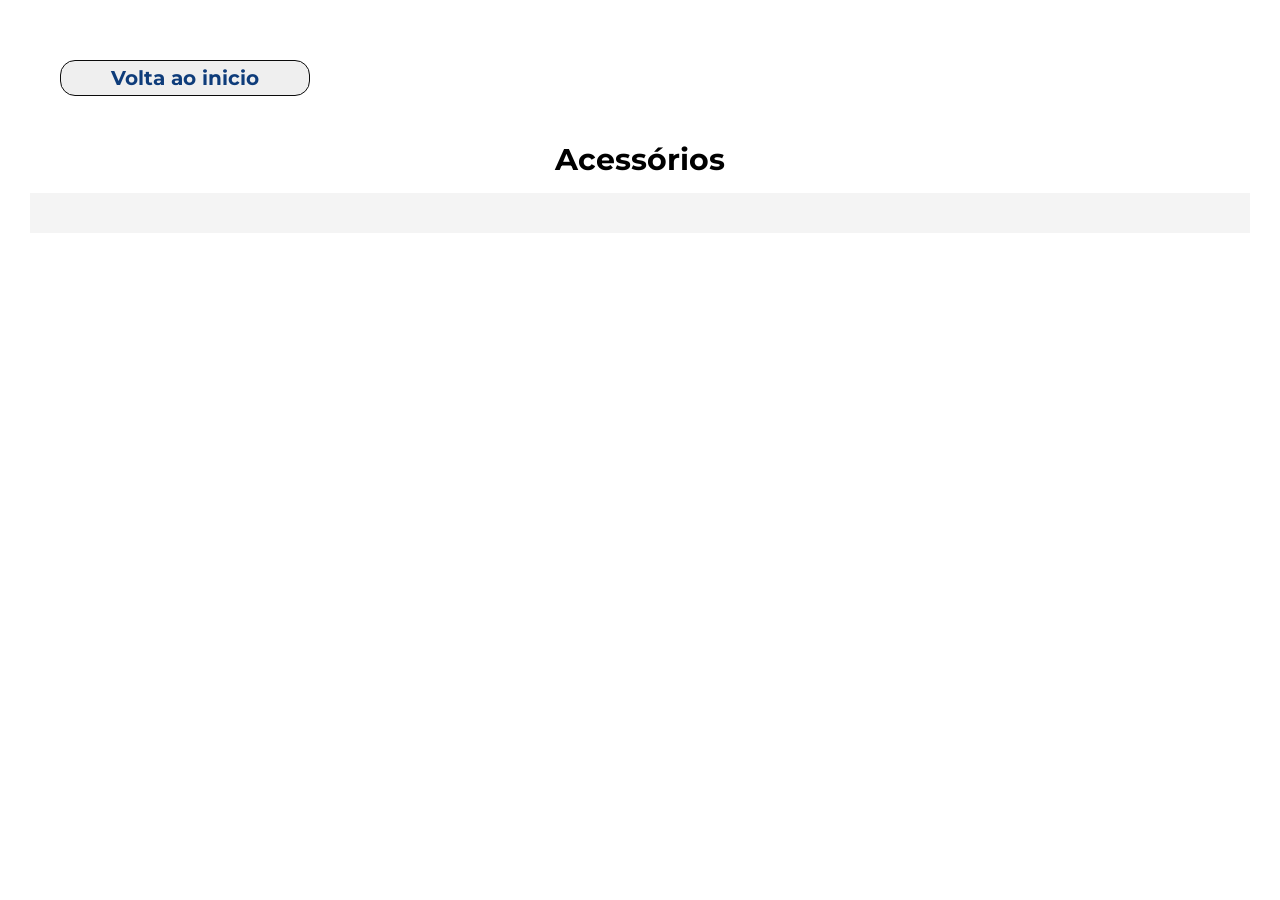
==== acessorios.html @ be78aa1b "add pag" ====
<!DOCTYPE html>
<html lang="pt-br">
<head>
    <meta charset="UTF-8">
    <meta name="viewport" content="width=device-width, initial-scale=1.0">
    <link
    href="https://fonts.googleapis.com/css2?family=Google+Sans+Flex:opsz,wght@6..144,1..1000&family=Montserrat:ital,wght@0,100..900;1,100..900&family=Poppins:ital,wght@0,100;0,200;0,300;0,400;0,500;0,600;0,700;0,800;0,900;1,100;1,200;1,300;1,400;1,500;1,600;1,700;1,800;1,900&display=swap"
    rel="stylesheet">
    <link rel="stylesheet" href="./css/smartphones.css">
    <link rel="stylesheet" href="./css/Responsive.css">
    <title>Acessórios</title>
</head>
<body>

    <main>


<Button class="Volta-Inicio" ><a id="voltaInicio" href="./index.html#categorias">Volta ao inicio</a></Button>

<div id="ofertas" class="produtos-em-destaque">

    <h2 class="h2-produtos">Acessórios</h2>


    <ul class="lista-ofertas">


    </ul>

  

</div>
---- css/smartphones.css ----
*{
    margin: 0;
    padding: 0;
    box-sizing: border-box;
    font-family: "Montserrat", sans-serif;
}

main{
   padding: 30px;
}

h2{
    font-size: 30px;
    text-align: center;
    padding: 15px;
}

.Volta-Inicio{
    
   width: 250px;
   margin: 30px;
   font-size: 20px;
   border: 1.5px solid #0b0b0b;
   font-weight: bold;
   color: #0e3c7a;
   border-radius: 15px;
   padding: 5px;
}
#voltaInicio{
    text-decoration: none;
    color: #0e3c7a;
}
#voltaInicio:hover{
    color: #0d7f24;
  

}

.h2-produtos{
    text-align: center;
}


ul{
  
    width: 100%;
    padding: 20px;
    list-style: none;
    background: #f4f4f4;
    display: grid;
    grid-template-columns: repeat(4, 1fr);
    gap: 5px;

}
li{
    width: 180px;
    background: rgb(255, 255, 255);
    border-radius: 15px;
   
}

.imagens-li{
    width: 100%;
    height: 200px;
    padding: 5px;
    border-radius: 15px;
}

.classificacao{
    padding: 5px;
    font-size: 12px;
    font-weight: 500;
    color: #2e2c2c;

}

.nome-produto{
    padding: 5px;
    font-size: 14px;
    font-weight: 700;
}

.valor-produto{

    padding:5px;
    font-size: 20px;
    font-weight: 700;
    color: #12509f;

}

.bnt-li{
    border-radius: 15px;
    margin: 10px 5px ;
    border: none;
    font-size: 12px;
    width: 95%;
    padding: 10px;
    font-weight: 400;
    background: #12509f;
    color: #ffffff;
    cursor: pointer;
 
}

.bnt-li:hover{
    background: #0e3c7a;
    color: #ffffff;
}
---- css/Responsive.css ----
@media (max-width: 1920px) {

.categorias{

     display: grid;
     grid-template-columns: repeat(6, 0.5fr);
     padding: 10px;
    
         
    }

    .categoria1{
        font-size: 20px;
       
    
    }
    .nome-categoria1{
        font-size: 15px;
    
    }
    
.invitation{
     
    height: auto;
}

.logo-invitation{
   
    width: 350px;
}

.h2-invitation{
    margin:40px 0 10px 0;
}

.✓{
    color: #1ece1e;
}

.p-invitation{
    
width: 70%;}


}

@media (max-width: 1024px) {

    header{
    
        width:100%;
        height:70px;
        margin-bottom: 10px;
        background: #ffffff;  
    }

    .tittle{
        margin: 5px 0 5px 100px;
    }
    
 
    .subtitle{
        display:inline-block;
        font-size: 15px;
        color: gray;
        margin: 0 80px 0 0;
     
    }
    
    h1{
        font-size: 30px;
        color:#1569d6;
        width: 80px;
    
    }
    
    
    
    .nav-link{
       
     
        font-size: 12px;
        margin: 0 10px;
        font-weight: bold;
     }
    
    .barraPesquisa{
       display: inline-block;
       width: 100px;
       height: 25px;
       font-size: 8px;
       border-radius: 7px;
       margin: 0;
    }
    
    .icone-carrinho{
       
        width: 25px;
        height: 25px;
        border-radius: 8px;
        border:1.5px solid gray;
        margin: 0;
      
    }

    section{
  
        display:flex;
        width: 100%;
        height: 350px;
        background: #1569d6;
     
       
    }
    
    .section-left{
        
        width:50%;
    }
    
    .h2-section{
       
        margin-left: 100px;
        font-size: 30px;
        margin-top: 100px;
    }
    
    .paragrafo-section{
        
        
        margin-left: 100px;
        color: white;
        font-size: 15px;
        margin-top: 10px;
        width: 300px;
    }
    
    .btn-primary{
        margin-left: 100px;
        margin-top: 20px;
        padding: 10px 20px;
        font-size: 12px;

    }
   
    .btn-secondary{
        margin-left: 10px;
        margin-top: 20px;
        padding: 10px 20px;
        font-size: 12px;
       
        
    }
       
          .logo-image{
    
        width: 300px;
        height: 250px;
        margin-left: 15px;
    }
    
    .subheader{
    
       
         width: 100%;
         height: 250px;
    
    }
    
    
    .h2-subheader{
        font-size: 30px;
        text-align: center;
        margin: 20px auto 40px auto;
    }
    
    .category1{
    
        width: 100px;
        height: 120px;
        margin-left: 75px;
        margin-right: 10px;
       
    }
    
    .category2{
    
        width: 100px;
        height: 120px;
        margin-right: 10px;
       
    }
    
    .category3{
    
        width: 100px;
        height: 120px;
        margin-right: 10px;
       
    }
    
    .category4{
    
        width: 100px;
        height: 120px;
        margin-right: 10px;
    }
    
    .category5{
    
        width: 100px;
        height: 120px;
        margin-right: 10px;
       
    }
    
    .category6{
    
        width: 100px;
        height: 120px;
        margin-right: 10px;
       
    }
    
    .featured-products{
       
        width: 100%;
        height: 420px;
      

    }
    
    .h2-featured-products{
    
        font-size: 20px;
        text-align: start;
        
    
    }

    .link-featured-products{
        margin-left: 80%;
        padding: 3px;
    }
    
    .oferta-image{
    
        width: 100%;
        height: 50%;
        border-radius: 10px;
        margin-bottom: 15px;
    
    }
    
    .oferta1{
    
        width:150px;
        height: 320px;
        margin-left: 60px;
        margin-right: 10px;
      
    
    
    }
    
    .oferta2{
    
        width:150px;
        height: 320px;
        background:#ffffff;
        margin-right: 10px;
    }
    
    .oferta3{
    
        width:150px;
        height: 320px;
        background:#ffffff;
        margin-right: 10px;
    }
    
    .oferta4{
        width:150px;
        height: 320px;
        background:#ffffff;
        margin-right: 10px;
    
    }
    
    .product-name{
        font-size: 10px;
        font-weight: bold;
        opacity: 0.8;
        margin-left: 5px;
    }

    .product-value{
        color: #1569d6;
        margin-left: 5px;

    }

    .offer-classification{
        margin: 0 ;
        font-size: 10px;
    }

    
    
    .btn-featured-products{
    
        font-size: 10px;
        cursor: pointer;
        width: 90%;
        padding: 5px;
        margin-bottom: 15px;

    }


    .payment-and-delivery{
   
        height: 200px;
        margin-top: 20px;
       
    }
    
    .delivery{
        width:  250px;
        height: 180px; 
        margin-left: 30px;
        margin-right: 10px;
    
    }
    
    .carrinho-delivery,.card-payment,.padlock-shopping{
     
      font-size: 20px;
      margin-bottom: 5px;
    
    }
    
    
    
    .payment{
        width:  250px;
        height: 180px; 
        margin-right: 10px; 
    }
    
    
    
    .p-payment,.p-shopping, .p-delivery{
    
        font-weight: 500;
        color: #686969;
        font-size: 10px;

    
    }
    
    .shopping{
        width:  250px;
        height: 180px; 
        margin-right: 10px; 
    }

    .invitation{
   
  
    width: 100%;
    height: 250px;
    display: flex;
}

.logo-invitation{
   
    margin: 25px 15px 10px 25px;
    border-radius: 15px;
}

.h2-invitation{
    margin:40px 0 10px 0;
}

.✓{
    color: #1ece1e;
}

.p-invitation{
   
    font-size: 12px;
}


.access-to-contacts{
    
    width: 100%;
    height: 180px;
    display: flex;
   
}

.p-telephone{

    background: #ffffff;
    margin: 10px 10px 10px 0px;
    width: 220px;
    font-size: 10px;
    text-align: center;
    margin: 10px;
    font-size: 15px;
    font-weight: 400;
}

.p-email{
    
    margin: 10px 10px 10px 20px;
    width: 220px;
    background: #ffffff;
    font-size: 10px;
    text-align: center;
    margin: 10px;
    font-size: 13.5px;
    font-weight: 400;

}

.p-address{
    margin: 10px 10px 10px 0;
    width: 220px;
    background: #ffffff;
    font-size: 10px;
    text-align: center;
    margin: 10px;
    font-size: 15px;
    font-weight: 400;

}

footer{
  
    display: flex;
    width: 100%;
    height: 200px;
    background: #131d29;
}

.footer1{
   
    margin: 0px 10px 10px 50px;
    width: 150px;
    height: 180px;
    
}

.h4-footer1, .h4-footer2,.h4-footer3,.h4-footer4 {
    text-align: center;
    color: #e1e1e1;
    font-size: 14px;
    margin-top:50px;
}

.p-footer1,.p-footer2,.p-footer3,.p-footer4{
 
    font-weight: 500;
    color: #b1b1b1;
    margin-top: 15px;
    font-size: 12px;
    margin-left: 25px;
    line-height: 1.5;
    cursor: pointer;
}

.a-footer{
    text-decoration: none;
    color: #515151;
}


.footer2{
  
    margin: 0px 10px 10px 10px;
    width: 150px;
     height: 180px;
    
}



.footer3{
   
    margin: 0px 10px 10px 10px;
    width: 150px;
    height: 180px;
}

.footer4{
   
    margin: 0px 10px 10px 10px;
    width: 150px;
    height: 180px;
}


.copyright{
   
    height: 80px;
    background: #131d29;
    
}

.copyright1{
 

    width: 70%;
    height: 50px;
    margin: 0px 10px 0 100px;
    color: #ffffff;
    font-size: 13px;
    text-align: center;
    border-top: #686969 solid 0.5px;

}

.p-copyright{
    margin-top: 25px;

}
   
}

@media (max-width: 853px) {

    .categorias{
    
         display: grid;
         grid-template-columns: repeat(3, 0.5fr);
         padding: 10px;
        
             
        }
    
        .categoria1{
            font-size: 20px;
           
        
        }
        .nome-categoria1{
            font-size: 15px;
        }
        .invitation{
     
            height: auto;
        }
        
        .logo-invitation{
           
            width: 350px;
        }
        
        .h2-invitation{
            margin:40px 0 10px 0;
        }
        
        .✓{
            color: #1ece1e;
        }
        
        .p-invitation{
            
        width: 70%;}
        
        footer{
            display: flex;
        }
        
    }


@media (max-width: 820px) {

.categorias{

     display: grid;
     grid-template-columns: repeat(3, 0.5fr);
     padding: 10px;
    
         
    }

    .categoria1{
        font-size: 20px;
       
    
    }
    .nome-categoria1{
        font-size: 15px;
    
    }
    
.invitation{
     
    height: auto;
}

.logo-invitation{
   
    width: 350px;
}

.h2-invitation{
    margin:40px 0 10px 0;
}

.✓{
    color: #1ece1e;
}

.p-invitation{
    
width: 70%;}

footer{
    display: flex;
}

   
}


@media (max-width: 800px) {

    header{
    
        position: sticky;
        width:100%;
        height:70px;
        margin-bottom: 10px;
        background: #ffffff;
       
        
       
      
    }

    .tittle{
        margin: 5px 0 5px 100px;
    }
    
 
    .subtitle{
        display:inline-block;
        font-size: 15px;
        color: gray;
        margin: 0 80px 0 0;
     
    }
    
    h1{
        font-size: 30px;
        color:#1569d6;
        width: 80px;
    
    }
    
    
    
    .nav-link{
       
     
        font-size: 12px;
        margin: 0 10px;
        font-weight: bold;
     }
    
    .barraPesquisa{
       display: inline-block;
       width: 100px;
       height: 25px;
       font-size: 8px;
       border-radius: 7px;
      
    }
    
    .icone-carrinho{
       
        width: 25px;
        height: 25px;
        border-radius: 8px;
        border:1.5px solid gray;
        margin: 0;
      
    }

    section{
  
        display:flex;
        width: 100%;
        height: 350px;
        background: #1569d6;
     
       
    }
    
    .section-left{
        
        width:50%;
    }
    
    .h2-section{
       
        margin-left: 100px;
        font-size: 30px;
        margin-top: 100px;
    }
    
    .paragrafo-section{
        
        
        margin-left: 100px;
        color: white;
        font-size: 15px;
        margin-top: 10px;
        width: 300px;
    }
    
    .btn-primary{
        margin-left: 100px;
        margin-top: 20px;
        padding: 10px 20px;
        font-size: 12px;

    }
   
    .btn-secondary{
        margin-left: 10px;
        margin-top: 20px;
        padding: 10px 20px;
        font-size: 12px;
       
        
    }
       
          .logo-image{
    
        width: 300px;
        height: 250px;
        margin-left: 15px;
    }
    
    .subheader{
    
       
         width: 100%;
         height: 250px;
    
    }
    
    
    .h2-subheader{
        font-size: 30px;
        text-align: center;
        margin: 20px auto 40px auto;
    }
    
    .category1{
    
        width: 100px;
        height: 120px;
        margin-left: 75px;
        margin-right: 10px;
       
    }
    
    .category2{
    
        width: 100px;
        height: 120px;
        margin-right: 10px;
       
    }
    
    .category3{
    
        width: 100px;
        height: 120px;
        margin-right: 10px;
       
    }
    
    .category4{
    
        width: 100px;
        height: 120px;
        margin-right: 10px;
    }
    
    .category5{
    
        width: 100px;
        height: 120px;
        margin-right: 10px;
       
    }
    
    .category6{
    
        width: 100px;
        height: 120px;
        margin-right: 10px;
       
    }
    
    .featured-products{
       
        width: 100%;
        height: 420px;
      

    }

    
    .h2-featured-products{
    
        font-size: 20px;
        text-align: start;
        
    
    }

    .link-featured-products{
        margin-left: 80%;
        padding: 3px;
    }
    
    .oferta-image{
    
        width: 100%;
        height: 50%;
        border-radius: 10px;
        margin-bottom: 15px;
    
    }
    
    .oferta1{
    
        width:150px;
        height: 320px;
        margin-left: 60px;
        margin-right: 10px;
      
    
    
    }
    
    .oferta2{
    
        width:150px;
        height: 320px;
        background:#ffffff;
        margin-right: 10px;
    }
    
    .oferta3{
    
        width:150px;
        height: 320px;
        background:#ffffff;
        margin-right: 10px;
    }
    
    .oferta4{
        width:150px;
        height: 320px;
        background:#ffffff;
        margin-right: 10px;
    
    }
    
    .product-name{
        font-size: 10px;
        font-weight: bold;
        opacity: 0.8;
        margin-left: 5px;
    }

    .product-value{
        color: #1569d6;
        margin-left: 5px;

    }

    .offer-classification{
        margin: 0 ;
        font-size: 10px;
    }

    
    
    .btn-featured-products{
    
        font-size: 10px;
        cursor: pointer;
        width: 90%;
        padding: 5px;
        margin-bottom: 15px;

    }


    .payment-and-delivery{
   
        height: 200px;
        margin-top: 20px;
       
    }
    
    .delivery{
        width:  250px;
        height: 180px; 
        margin-left: 30px;
        margin-right: 10px;
    
    }
    
    .carrinho-delivery,.card-payment,.padlock-shopping{
     
      font-size: 20px;
      margin-bottom: 5px;
    
    }
    
    
    
    .payment{
        width:  250px;
        height: 180px; 
        margin-right: 10px; 
    }
    
    
    
    .p-payment,.p-shopping, .p-delivery{
    
        font-weight: 500;
        color: #686969;
        font-size: 10px;

    
    }
    
    .shopping{
        width:  250px;
        height: 180px; 
        margin-right: 10px; 
    }

    .invitation{
   
  
    width: 100%;
    height: 250px;
    display: flex;
}

.logo-invitation{
   
    margin: 25px 15px 10px 25px;
    border-radius: 15px;
}

.h2-invitation{
    margin:40px 0 10px 0;
}

.✓{
    color: #1ece1e;
}

.p-invitation{
   
    font-size: 12px;
}


.access-to-contacts{
    
    width: 100%;
    height: 180px;
    display: flex;
   
}

.p-telephone{

    background: #ffffff;
    margin: 10px 10px 10px 0px;
    width: 220px;
    font-size: 10px;
    text-align: center;
    margin: 10px;
    font-size: 15px;
    font-weight: 400;
}

.p-email{
    
    margin: 10px 10px 10px 20px;
    width: 220px;
    background: #ffffff;
    font-size: 10px;
    text-align: center;
    margin: 10px;
    font-size: 13.5px;
    font-weight: 400;

}

.p-address{
    margin: 10px 10px 10px 0;
    width: 220px;
    background: #ffffff;
    font-size: 10px;
    text-align: center;
    margin: 10px;
    font-size: 15px;
    font-weight: 400;

}

footer{
  
    display: flex;
    width: 100%;
    height: 200px;
    background: #131d29;
}

.footer1{
   
    margin: 0px 10px 10px 50px;
    width: 150px;
    height: 180px;
    
}

.h4-footer1, .h4-footer2,.h4-footer3,.h4-footer4 {
    text-align: center;
    color: #e1e1e1;
    font-size: 14px;
    margin-top:50px;
}

.p-footer1,.p-footer2,.p-footer3,.p-footer4{
 
    font-weight: 500;
    color: #b1b1b1;
    margin-top: 15px;
    font-size: 12px;
    margin-left: 25px;
    line-height: 1.5;
    cursor: pointer;
}

.a-footer{
    text-decoration: none;
    color: #515151;
}


.footer2{
  
    margin: 0px 10px 10px 10px;
    width: 150px;
     height: 180px;
    
}



.footer3{
   
    margin: 0px 10px 10px 10px;
    width: 150px;
    height: 180px;
}

.footer4{
   
    margin: 0px 10px 10px 10px;
    width: 150px;
    height: 180px;
}


.copyright{
   
    height: 80px;
    background: #131d29;
    
}

.copyright1{
 

    width: 70%;
    height: 50px;
    margin: 0px 10px 0 100px;
    color: #ffffff;
    font-size: 13px;
    text-align: center;
    border-top: #686969 solid 0.5px;

}

.p-copyright{
    margin-top: 25px;

}
   
}


@media (max-width: 768px) {

    .categorias{
    
        display: grid;
        grid-template-columns: repeat(3, 0.5fr);
        padding: 10px;
       
            
       }
   
       .categoria1{
           font-size: 20px;
          
       
       }
       .nome-categoria1{
           font-size: 15px;
       }
       .invitation{
    
           height: auto;
       }
       
       .logo-invitation{
          
           width: 350px;
       }
       
  
    .invitation{
    height: auto;
}

.logo-invitation{
   
    width: 350px;
    margin: 25px 15px 10px 15px;
    border-radius: 15px;
}

.h2-invitation{
    margin:40px 0 10px 30px;
}

.p-invitation{
    
    width: 70%;
    font-size: 12px;
}


   
}

@media (min-width: 769px) {
    header{
        position: sticky;
        top: 0;
        z-index: 1000;
    }
        
}


@media (max-width: 431px) {

    .categorias{
    
        display: grid;
        grid-template-columns: repeat(2, 0.5fr);
        padding: 10px;
       
            
       }
   
       .categoria1{
           font-size: 20px;
          
       
       }
       .nome-categoria1{
           font-size: 15px;
       }
       .invitation{
    
           height: auto;
       }
       
       .logo-invitation{
          
           width: 350px;
       }

       ul{
  
        width: 100%;
        padding: 20px;
        list-style: none;
        background: #f4f4f4;
        display: grid;
        grid-template-columns: repeat(2, 1fr);
        gap: 5px;
    
    }
       

    
    .nav-link,.barraPesquisa,.icone-carrinho{
       display: none;
      
    }
    
    section{
  
        height: auto;
    }
    
    .h2-section{
       
        margin-left: 10px;
        font-size: 20px;
        margin-top: 50px;
    }
    
    .paragrafo-section{
        
        
        margin-left: 10px;
        font-size: 10px;
        width: 150px;
    }
    
    .btn-primary{
        margin-left: 10px;
        margin-top: 20px;
        padding: 10px 20px;
        font-size: 10px;

    }
   
    .btn-secondary{
        margin-left: 10px;
        margin-top: 20px;
        padding: 10px 20px;
        font-size: 10px;
       
    }
       
     .logo-image{
    
        width: 200px;
        height: 200px;
        margin-left: 5px;
        margin-bottom: 25px;

    }
    
    .subheader{
    
       
         width: 100%;
         height: auto;
    
    }
    
    .category1{
    
       
        height: auto;
        margin-left: 25px;
        margin-right: 10px;
        margin-bottom: 15px;
       
    }
    
    .category2{
    
      
        height: auto;
        margin-right: 10px;
        margin-bottom: 15px;
       
    }
    
    .category3{
    
        height: auto;
        margin-right: 10px;
        margin-bottom: 15px;
       
    }
    
    .category4{
    
        height: auto;
        margin-left: 25px;
        margin-right: 10px;
    }
    
    .category5{
    
        height: auto;
        margin-right: 10px;
        margin-bottom: 15px;
       
    }
    
    .category6{
    
        height: auto;
        margin-right: 10px;
        margin-bottom: 15px;
    }
    
    .featured-products{
       
        width: 100%;
        height: auto;
      

    }
    
    .h2-featured-products{
    
        font-size: 20px;
        text-align: center;
        margin-top: 15px;
        
    
    }

    .link-featured-products{
       display: none;
    }
    
    .oferta3{
    
        width:150px;
        height: 320px;
        background:#ffffff;
        margin-right: 10px;
        margin-left: 60px;
    }
    
  
 
    .invitation{
   
  
    width: 100%;
    height: 250px;
    display: inline-block;
}

.logo-invitation{
   
    width: 100%;
    margin: 25px 5px 10px 5px;
    border-radius: 15px;
}

.h2-invitation{
    margin:40px 0 10px 0;
    text-align: center;
}
.p-invitation{
   
    font-size: 12px;
    width: 70%;
}


.access-to-contacts{
    
    height: auto;
    display: inline-block;
    text-align: center; 
   
}

.p-telephone{

    text-align: center;
    font-size: 15px;
    font-weight: 500;
}

.p-email{
    
   
    text-align: center;
    font-size: 15px;
    font-weight: 500;

}

.p-address{
   
    text-align: center;
    font-size: 15px;
    font-weight: 500;

}

footer{
  
    display: flex;
    width: 100%;
    height: 200px;
    background: #131d29;
}

.footer1{
   
    margin: 0px 10px 10px 5px;
    width: 150px;
    height: 180px;
    
}

.h4-footer1, .h4-footer2,.h4-footer3,.h4-footer4 {
    font-size: 14px;
}

.p-footer1,.p-footer2,.p-footer3,.p-footer4{
 
    margin-top: 5px;
    font-size: 12px;
    margin-left: 5px;
    margin-bottom: 35px;
    line-height: auto;
    cursor: pointer;
}

.a-footer{
    text-decoration: none;
    color: #515151;
}


.footer2{
  
    margin: 0px 10px 10px 10px;
    width: 150px;
     height: 180px;
    
}



.footer3{
   
    margin: 0px 10px 10px 10px;
    width: 150px;
    height: 180px;
}

.footer4{
   
    margin: 0px 10px 10px 10px;
    width: 150px;
    height: 180px;
}


.copyright{
   
    height: 80px;
    background: #131d29;
    
}

.copyright1{
 

    width: 70%;
    height: 50px;
    margin: 0px 10px 0 100px;
    color: #ffffff;
    font-size: 13px;
    text-align: center;
    border-top: #686969 solid 0.5px;

}

.p-copyright{
    margin-top: 25px;


}
   
}


@media (max-width: 415px) {

    header{
    
        width:100%;
        height:70px;
     
    }

    .tittle{
        margin: 5px 0 5px 50px;
    }
    
    .nav-link, .barraPesquisa, .icone-carrinho{
       
     display: none;
     }
    

    section{
  
        height: auto;
    }
    
    .h2-section{
       
        margin-left: 10px;
        font-size: 20px;
        margin-top: 50px;
    }
    
    .paragrafo-section{
        
        margin-left: 10px;
        margin-top: 10px;
        width: 200px;
    }
    
    
    .btn-primary{
        margin-left: 10px;
        margin-top: 20px;
        padding: 5px 10px;
        font-size: 10px;

    }
   
    .btn-secondary{
        margin-left: 10px;
        margin-top: 10px;
        padding: 5px 10px;
        font-size: 10px;
       
    }
       
     .logo-image{
    
        width: 180px;
        height: 200px;
        margin-left: 15px;
    }
    
    .subheader{
    
         width: 100%;
         height: auto;
         display: inline-block;
        
    }
    
    
    .h2-subheader{
        font-size: 30px;
        text-align: center;
    }
    
    .category1{
    
       
        height: auto;
        margin-left: 25px;
        margin-right: 10px;
        margin-bottom: 10px; 
       
    }
    
    .category2{
    
      
        height: auto;
        margin-right: 10px;
        margin-bottom: 10px;
       
    }
    
    .category3{
    
        height: auto;
        margin-right: 10px;
        margin-bottom: 10px;   
       
    }
    
    .category4{
        margin-left: 25px;
        height: auto;
        margin-right: 10px;
    }
    
    .category5{
       
        height: auto;
        margin-right: 10px;
    }
    
    .category6{
    
     
        
        height: auto;
        margin-right: 10px;
       
    }
    
    .featured-products{
       
        width: 100%;
        height: auto;
   
    }
    
    .h2-featured-products{
    
        font-size: 20px;
        text-align: center;
        margin-top: 15px;
     
    }

    .link-featured-products{
       
        display: none ;
    }
    
   
    .oferta1{
    
        margin-left: 50px;
        margin-right: 10px;
      
    
    
    }
    
    .oferta2{
    
        width:150px;
        height: 320px;
        background:#ffffff;
        margin-right: 10px;
    }
    
    .oferta3{
    
        width:150px;
        height: 320px;
        background:#ffffff;
        margin-right: 10px;
        margin-left: 50px;
    }
    
    .oferta4{
        width:150px;
        height: 320px;
        background:#ffffff;
        margin-right: 10px;
      
    
    }
    .payment-and-delivery{
   
        height: 200px;
        margin-top: 20px;
       
    }
    
    .delivery{
        width:  250px;
        height: 180px; 
        margin-left: 30px;
        margin-right: 10px;
    
    }
    
    .carrinho-delivery,.card-payment,.padlock-shopping{
     
      font-size: 20px;
      margin-bottom: 5px;
    
    }
    
    .p-payment,.p-shopping, .p-delivery{
    
        font-weight: 500;
        color: #686969;
        font-size: 10px;

    
    }
 

    .invitation{
   
  
    width: 100%;
    height: auto;
    display: inline-block;
}

.logo-invitation{
   
    margin: 15px auto 10px 5px;
    width: 100%;
}

.h2-invitation{
  text-align: center;
}

.✓{
    color: #1ece1e;
}

.p-invitation{
   
    font-size: 10px;
    width: 80%;
}


.access-to-contacts{
    
    width: 100%;
    height: 180px;
    display: inline-block;
   
}

.p-telephone{

    width: auto;
    text-align: center;
    font-size: 15px;
    font-weight: 500;
}

.p-email{
    
    width: auto;
    text-align: center;
    font-size: 15px;
    font-weight: 500;

}

.p-address{
    width: auto;
    text-align: center;
    font-size: 15px;
    font-weight: 500;
    margin-bottom: 15px;

}

footer{
  
    display: flex;
    width: 100%;
    height: 200px;
    background: #131d29;
}

.footer1{
   
    margin:0;
    width: 150px;
    height: 180px;
    
}

.h4-footer1, .h4-footer2,.h4-footer3,.h4-footer4 {
    font-size: 12px;
    margin-top:30px;
}

.p-footer1,.p-footer2,.p-footer3,.p-footer4{
 
    font-weight: 500;
    margin-top: 15px;
    font-size: 12px;
    margin-left: 5;
    line-height: auto;
    cursor: pointer;
}

.a-footer{
    text-decoration: none;
    color: #515151;
}


.footer2{
  
    margin: 0px;
    width: 150px;
     height: 180px;
    
}

.copyright{
   
    height: 80px;
       
}

.copyright1{
 

    width: 50%;
    height: 50px;

}

.p-copyright{
    margin-top: 40px;

}
   
}

@media (max-width: 413px) {

    body{
        margin: 2px;
    }

    header{
    
        width:100%;
        height:70px;
    }

    .tittle{
        margin: 5px 0 5px 50px;
    }
    
 
    .subtitle{
        display:inline-block;
        font-size: 15px;
        color: gray;
        margin: 0 80px 0 0;
     
    }
    
    h1{
        font-size: 30px;
        color:#1569d6;
        width: 80px;
    
    }
    
    
    
    .nav-link{
       
      display: none;
     }
    
    .barraPesquisa{
      display: none;
    }
    
    .icone-carrinho{
       
    display: none;
      
    }

    section{
  
        display:flex;
        width: 100%;
        height: auto;
        background: #1569d6;
     
       
    }
    
       .h2-section{
       
        margin-left: 10px;
        font-size: 15px;
        margin-top: 50px;
        width: 100px;
    }
    
    .paragrafo-section{
        
        
        margin-left: 10px;
        font-size: 12px;
        margin-top: 10px;
        width: 200px;
    }
    
    .btn-primary{
       
        margin-left: 10px;
        margin-top: 20px;
        padding: 5px 10px;
        font-size: 10px;

    }
   
    .btn-secondary{
        
        margin-left: 10px;
        margin-top: 20px;
        padding: 5px 10px;
        font-size: 10px;
       
        
    }
       
          .logo-image{
    
        width: 190px;
        height: 190px;
        margin-left: 5px;
        margin-top: 20px;
    }
    
    .subheader{
    
       
         width: 100%;
         height: auto;

    }
    
    
    .h2-subheader{
        font-size: 16x;
        margin: 5px auto 
    }
    
    .category1{
    
        width: 100px;
        height: auto;
        margin-left:30px ;
        margin-right: 15px;
       
    }
    
    .category2{
    
        width: 100px;
        height: auto;
        margin-right: 15px;
        margin-bottom: 15px
    }
    
    .category3{
    
      
        width: 100px;
        height: auto;
        margin-right: 15px;
       
    }
    
    .category4{
    
        width: 100px;
        height: auto;
        margin-left:30px ;
        margin-right: 15px;
    }
    
    .category5{
    
        width: 100px;
        height: auto;
        margin-right:15px;
       
    }
    
    .category6{
    
        width: 100px;
        height: auto;
        margin-right:15px;
        margin-bottom: 15px;
       
    }
    
    .featured-products{
       
        width: 100%;
        height: auto;
      

    }
    
    .h2-featured-products{
    
        font-size: 20px;
        text-align: center;
        
    
    }

    .link-featured-products{
       display: none;
    }
    
    .oferta-image{
    
        width: 100%;
        height: 40%;
        border-radius: 10px;
        margin-bottom: 15px;
    
    }
    
    .oferta1{
    
        margin-left: 50px;
    }
    
    .oferta2{
        margin-right: 10px;
    }
    
    .oferta3{
    
        margin-right: 10px;
        margin-left: 50px;
    }
 

    .payment-and-delivery{
   
        height: auto;
        width: 100%;
    }
    
    .invitation{
   
    display: inline-block;
    width: 100%;
    height: auto;
  
  
   
}

.logo-invitation{
   
    margin: 25px 5px 10px 5px;
    width: 100%;
}

.h2-invitation{
    margin:25px 0 ;
    text-align: center;
}

.✓{
    color: #1ece1e;
}

.p-invitation{
   
    font-size: 10px;
    text-align: initial;
    width: 300px;
}


.access-to-contacts{
    
    width: 100%;
    height: auto;
    display: inline-block;
    text-align: center;
    
   
}

.p-telephone{

    width: auto;
    font-size: 15px;
    font-weight: 500;
}

.p-email{
    
    width: auto;
    font-size: 15px;
    font-weight: 500;

}

.p-address{
    width: auto;
    font-size: 15px;
    font-weight: 500;

}

footer{
  
    display: flex;
    width: 100%;
    height: auto;
    background: #131d29;
}

.footer1{
   
    margin: 0px 5px 20px 5px;
    width: 100%px;
    height: 180px;
    
}

.h4-footer1, .h4-footer2,.h4-footer3,.h4-footer4 {
    color: #e1e1e1;
    font-size: 12px;
    text-align: initial;
}

.p-footer1,.p-footer2,.p-footer3,.p-footer4{
 
    font-weight: 400;
    color: #b1b1b1;
    margin-top: 15px;
    margin-left: 5px;
    font-size: 10px;
    line-height: auto;
    cursor: pointer;
}

.a-footer{
    text-decoration: none;
    color: #515151;
}


.footer2{
  
    margin: 0px 5px 10px 10px;
    width: 100%;
  
    
}



.footer3{
   
    margin: 0px 5px 10px 10px;
    width: 100px;
   
}

.footer4{
   
    margin: 0px 5px 10px 10px;
    width: 150px;
    height: 180px;
}


.copyright{
   
    height: 80px;
    background: #131d29;
    
}

.copyright1{
 

 
    height: auto;
    margin: 0px 10px 0 50px;
  
}

   
}


@media (max-width: 391px) {

    header{
    
        width:100%;
        height:70px;
        background: #ffffff;
      
     
    }

    .nav-link,.barraPesquisa,.icone-carrinho{
        display: none;
    }

  
    .h2-section{
        

        margin-left: 10px;
        font-size: 20px;
        margin-top: 50px;
    }
    
    .paragrafo-section{
        
        margin-left: 10px;
        font-size: 10px;
        width: 150px;
    }
    
    .btn-primary{
        margin-left: 10px;
        margin-top: 20px;
        padding: 5px 10px;
        font-size: 10px;

    }
   
    .btn-secondary{
        margin-left: 10px;
        margin-top: 20px;
        margin-bottom: 20px;
        padding: 5px 10px;
        font-size: 10px;
       
        
    }
       
          .logo-image{
    
        width: 170px;
        height: 170px;
        margin-left: 10px;
        margin-top: 15px;
    }
    
    .subheader{
    
       
         width: 100%;
         height: auto;
    
    }
    
    
    .h2-subheader{
        font-size: 20px;
        margin: 10px 0;
    }
    
    .category1{
    
       
        height: auto;
        margin-left: 25px;
        margin-right: 10px;
       
    }
    
    .category2{
    
       
        height: auto;
        margin-right: 10px;
    }
    
    .category3{
    
       
        height: auto;
        margin-right: 10px;
       
    }
    
    .category4{
    
       
        height: auto;
        margin-left: 25px;
        margin-right: 10px;
    }
    
    .category5{
    
       
        height: auto;
      margin-right: 10px;
       
    }
    
    .category6{
    
       
        height: auto;
        margin-right: 10px;
       
    }
    
    .featured-products{
       
        width: 100%;
        height: auto;
      

    }
    
    .h2-featured-products{
    
        font-size: 20px;
        text-align: center;
        
    
    }

    .link-featured-products{
       display: none;
    }
    
    .oferta-image{
    
        width: 100%;
        height: 50%;
        border-radius: 10px;
        margin-bottom: 15px;
    
    }
    
    .oferta1{
    
        width:150px;
        height: 320px;
        margin-left: 40px;
        margin-right: 10px;
      
    
    
    }
    
    .oferta3{
    
        width:150px;
        height: 320px;
        margin-left: 40px;
        margin-right: 10px;
    }
 
    .payment-and-delivery{
   
        height: auto;
       
    }
   
    .invitation{
   
  
    width: 100%;
    height: auto;
    display: inline-block;
}

.logo-invitation{
   
    margin: 25px auto 10px 5px;
}


.access-to-contacts{
    
    width: 100%;
    height: auto;
    display: inline-block;
}

.p-telephone{

    width: 100%;
    font-size: 15px;
    font-weight: 500;
}

.p-email{
    
    width: 100%;
    font-size: 15px;
    font-weight: 500;
}

.p-address{
    width: 100%;
    font-size: 15px;
    font-weight: 500;

}

footer{
  
    display: flex;
    width: 100%;
    height: 200px;
    background: #131d29;
}

.footer1{
   
    margin: 0px 10px 10px 10px;
    width: 150px;
    height: 180px;
    
}

.h4-footer1, .h4-footer2,.h4-footer3,.h4-footer4 {
    color: #e1e1e1;
    font-size: 12px;
    margin-top:30px;
}

.p-footer1,.p-footer2,.p-footer3,.p-footer4{
 
    color: #b1b1b1;
    font-size: 10px;
    margin-left: 5px;
    line-height: auto;
    cursor: pointer;
}



.copyright1{
 

    width: 70%;
    height: 50px;
  
}

   
}


@media (max-width: 376px) {
    body{
        margin:2px;
    }

    header{
    
        width:100%;
        display: inline-block;
       
    }

    .tittle{
        margin: 5px 0 5px 50px;
    }
    
 
    .subtitle{
        display:inline-block;
        font-size: 15px;
        color: gray;
        margin: 0 80px 0 0;
     
    }
    
    h1{
        font-size: 30px;
        color:#1569d6;
        width: 80px;
    
    }
    
    
    
    .nav-link{
       
        display: none;
     }
    
    .barraPesquisa{
       display: none;
     
    }
    
    .icone-carrinho{
       
     display: none;
      
    }

    section{
  
        display:flex;
        width: 100%;
    }
    
    
    .h2-section{
       
        margin-left: 10px;
        font-size: 15px;
        margin-top: 50px;
    }
    
    .paragrafo-section{
        
        
        margin-left: 10px;
        color: white;
        font-size: 10px;
        margin-top: 10px;
        width: 150px;
    }
    
    .btn-primary{
        margin-left: 10px;
        margin-top: 20px;
        padding: 5px 15px;
        font-size: 10px;

    }
   
    .btn-secondary{
        margin-left: 10px;
        margin-top: 10px;
        padding: 5px 10px;
        font-size: 10px;
       
        
    }
       
    .logo-image{
    
        width: 150px;
        height: 170px;
        margin-left: 15px;
    }
    
    .subheader{
    
        display: inline-block;
         width: 100%;
        
        
    
    }
    
    
    .h2-subheader{
        font-size: 20px;
        text-align: center;
       
    }
    
    .category1{
    
        display: inline-block;
        width: 70px;
        height: 70px;
        margin-left: 70px;

    }
 
    .category2{
    
        width: 70px;
        height: 70px;
      
       
    }
    
    .category3{
    
        width: 70px;
        height: 70px;
     
       
    }
    
    .category4{
     
      
        width: 70px;
        height: 70px;
        margin-left: 70px;
        margin-top: 12px;
    }
    
    .category5{
    
        width: 70px;
        height: 70px;
        margin-top: 12px;
       
    }
    
    .category6{
    
        width: 70px;
        height: 70px;
        margin-top: 12px;
    }

    .nome-categorys{
        font-size: 12px;
    }
    

    
    .featured-products{
       
        width: 100%;
   

    }
    
    .h2-featured-products{
    
        font-size: 20px;
        text-align: center;
       
        
    
    }

    .link-featured-products{
       display: none;
    }
    
    .oferta-image{
    
        width: 100%;
        height: 50px;
        border-radius: 10px;
        font-size: 5px;
       background:#ffffff;
        
    
    }

   
    
    .oferta1{
    
        width: 100px;
        height: 60px;
        margin-left: 70px;
        margin-bottom: 50px;
        background:#ffffff;
        
   
    }
    
    .oferta2{

        width: 100px;
        height: 160px;
        background:#ffffff;
         margin-bottom: 15px;
    }
    
    .oferta3{
    
       width: 100px;
        height: 160px;
        margin-left: 70px;
        margin-right: 15px;
        background:#ffffff;
       
    }
    
    .oferta4{
        width: 100px;
        height: 160px;
        background:#ffffff;
    
    }
    
    .product-name{
        font-size: 5px;
        font-weight: bold;
        opacity: 0.8;
        margin-left: 5px;
    }

    .product-value{
        color: #1569d6;
       

    }

    .offer-classification{
      
        font-size: 10px;
        margin: 0;
    }

    
    
    .btn-featured-products{
    
        font-size: 5px;
        cursor: pointer;
        width: 70%;
        margin-bottom: 20px;

    }


    .payment-and-delivery{
   
        height: 170px;
        margin-top: 20px;
       
    }
    
    .delivery{
        width:  100%;
        height: 150px; 
        margin-left: 30px;
        margin-right: 10px;
      
    
    }
    
    .carrinho-delivery,.card-payment,.padlock-shopping{
     
      font-size: 25px;
   
    }
    
    .payment{
        width:  100%px;
        height: 150px; 
        margin-right: 10px; 
        
    }

    .h4-delivery,.h4-payment,.h4-shopping{
        font-size: 15px;
    }
    
    
    
    .p-payment,.p-shopping, .p-delivery{
    
        font-weight: 500;
        color: #686969;
        font-size: 10px;

    
    }
    
    .shopping{
        width:  100%;
        height: 150px; 
        margin-right: 10px; 
    }

    .invitation{
   
  
    width: 100%;
    height: 250px;
    display: flex;
}
.invitation{
    display: inline-block;
}

.logo-invitation{
    
    width: 350px;
    margin: 0 0 0 10px;
    border-radius: 15px;
   
    
}

.h2-invitation{
   
    margin:40px 0 10px 75px;
   
}

.✓{
    color: #1ece1e;
}

.p-invitation{
   
    width: 300px;
    font-size: 12px;
    
}


.access-to-contacts{
    
    width: 100%;
    height: 100%;
    display: inline-block;
  
   
}

.p-telephone{


    width: 100%;
    font-weight: 500;
    background: #f7f7f7;
    text-align: initial;
      
    
}

.p-email{
    
    width: 100%;
    background: #ffffff;
    font-weight: 500;
    background: #e4e4e4;
     text-align: initial;

}

.p-address{
    width: 100%;
      background: #f7f7f7;
   font-weight: 500;
     text-align: initial;
}

footer{
  
    display: flex;
    width: 100%;
    height: 200px;
    background: #131d29;
}

.footer1{
   
    margin: 0px 5px 5px 0px;
    width: 100%;
    height: 180px;
    
}

.h4-footer1, .h4-footer2,.h4-footer3,.h4-footer4 {
    text-align: center;
    color: #e1e1e1;
    font-size: 10px;
    margin-top:50px;
}

.p-footer1,.p-footer2,.p-footer3,.p-footer4{
 
    font-weight: 500;
    color: #b1b1b1;
    margin-top: 5px;
    font-size: 12px;
    margin-left: 10px;
    line-height: 1;
    cursor: pointer;
}

.a-footer{
    text-decoration: none;
    color: #515151;
}


.footer2{
  
    margin: 0px 10px 10px 10px;
    width: 100%;
     height: 180px;
    
}



.footer3{
   
    margin: 0px 10px 10px 10px;
    width: 100%;
    height: 180px;
}

.footer4{
   
    margin: 0px 10px 10px 10px;
    width: 150px;
    height: 180px;
}


.copyright{
   
    height: 80px;
    background: #131d29;
    
}
.copyright1{
 

    width: 50%;
    height: 50px;
    margin: 0px 10px 0 100px;
    color: #ffffff;
    font-size: 8px;
    text-align: center;
    border-top: #686969 solid 0.5px;

}

.p-copyright{
    margin-top: 25px;

}
   
}


@media (max-width: 360px) {

    header{
        height:auto;
    }
    .nav-link,.barraPesquisa,.icone-carrinho{
        display: none;
    }
    
    section{
  
       height: auto;
    }
    
    .h2-section{
       
        margin-left: 10px;
        font-size: 20px;
        margin-top: 50px;
    }
    
    .paragrafo-section{
        margin-left: 10px;
        font-size: 10px;
        margin-top: 10px;
        width: 150px;
    }
    
    .btn-primary{
        margin-left: 10px;
        margin-top: 20px;
        padding: 5px 20px;
        font-size: 12px;

    }
   
    .btn-secondary{
        margin-left: 10px;
        margin-top: 10px;
        padding: 5px 20px;
        font-size: 12px;
       
        
    }
       
          .logo-image{
    
        width: 155px;
        height: auto;
        margin-left: 0;
        margin-top: 25px;
    }
    
    .h2-subheader{
        font-size: 15px;
    }
    
    .category1{
    
      
        height: auto;
        margin-left: 70px;
        margin-right: 10px;
       
    }
    
    .category2,.category3,.category4,.category5,.category6{

        height: auto;
        margin-right: 10px;
       
       
    }
    
   
    
    .featured-products{
       
        height: auto;
      

    }
    
    .h2-featured-products{
    
        font-size: 15px;
        text-align: center;
        
    
    }

    .link-featured-products{
       display: none;
    }
    
    .oferta-image{
    
        width: 100%;
        height: 50%;
    
    }
    
    .oferta1,.oferta3{
    
        width:150px;
        height: 320px;
        margin-left: 25px;
        margin-right: 10px;
      
    
    
    }
    
    .oferta2,.oferta4{
    
        width:150px;
        height: 320px;
        background:#ffffff;
        margin-right: 10px;
    }
    
   
    
   
    
   
  

.logo-invitation{
   
    margin: 25px 15px 10px 25px;
    border-radius: 15px;
    width: 300px;
}

.h2-invitation{
    margin-left: 15px;
}



.access-to-contacts{
    
    width: 100%;
    height: auto;
    display: inline-block;
   
}

.p-telephone{

    margin: 10px 10px 10px 20px;
    width: auto;
    background: #ffffff;
    font-size: 12px;
    text-align: center;
    font-weight: 500;

}

.p-email{
    
    margin: 10px 10px 10px 20px;
    width: auto;
    background: #ffffff;
    font-size: 12px;
    text-align: center;
    font-weight: 500;

}

.p-address{
    margin: 10px 10px 10px 20px;
    width: auto;
    background: #ffffff;
    font-size: 12px;
    text-align: center;
    font-weight: 500;


}

footer{
  
    display: flex;
    width: 100%;
    height: auto;
    background: #131d29;
}

.footer1{
   
    margin: 0px 10px 10px 5px;
    width: 150px;
    height: 180px;
    
}

.h4-footer1, .h4-footer2,.h4-footer3,.h4-footer4 {
    font-size: 12px;
    margin-top:10px;
}

.p-footer1,.p-footer2,.p-footer3,.p-footer4{
 
    margin-top: 15px;
    font-size: 10px;
    margin-left: 0;
    line-height: 1.5;
    cursor: pointer;
}

.a-footer{
    text-decoration: none;
    color: #515151;
}



.copyright{
   
    height: 80px;
    background: #131d29;
    
}

.copyright1{
 

    width: 50%;
    height: 50px;
    margin: 0px 10px 0 80px;

}

.p-copyright{
    margin-top: 25px;

}
   
}
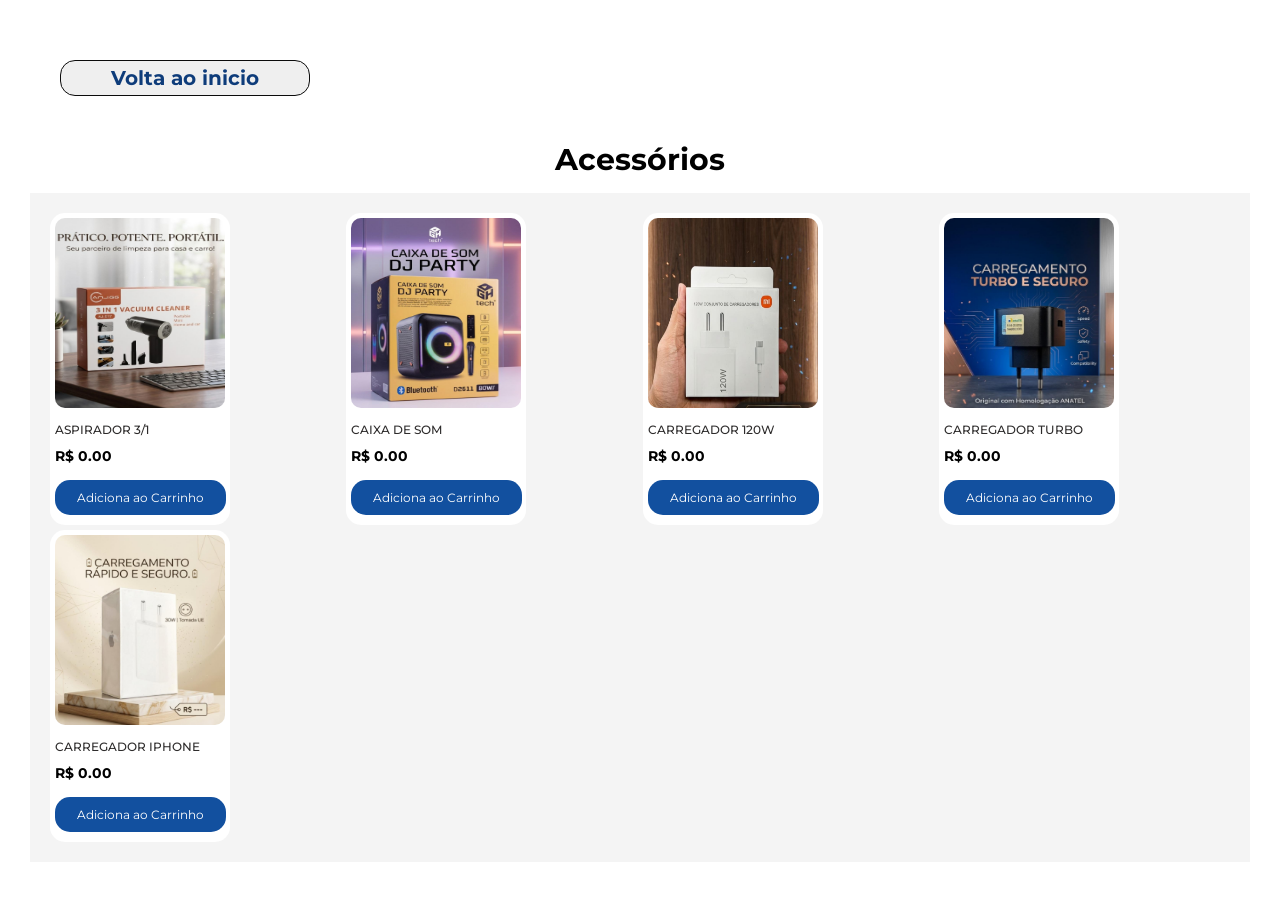
==== commit 255ea1a3: "add produtos" ====
--- a/acessorios.html
+++ b/acessorios.html
@@ -30,3 +30,11 @@
   
 
 </div>
+
+        
+    </main>
+
+    <script src="./js/acessorios.js"></script>
+
+</body>
+</html>
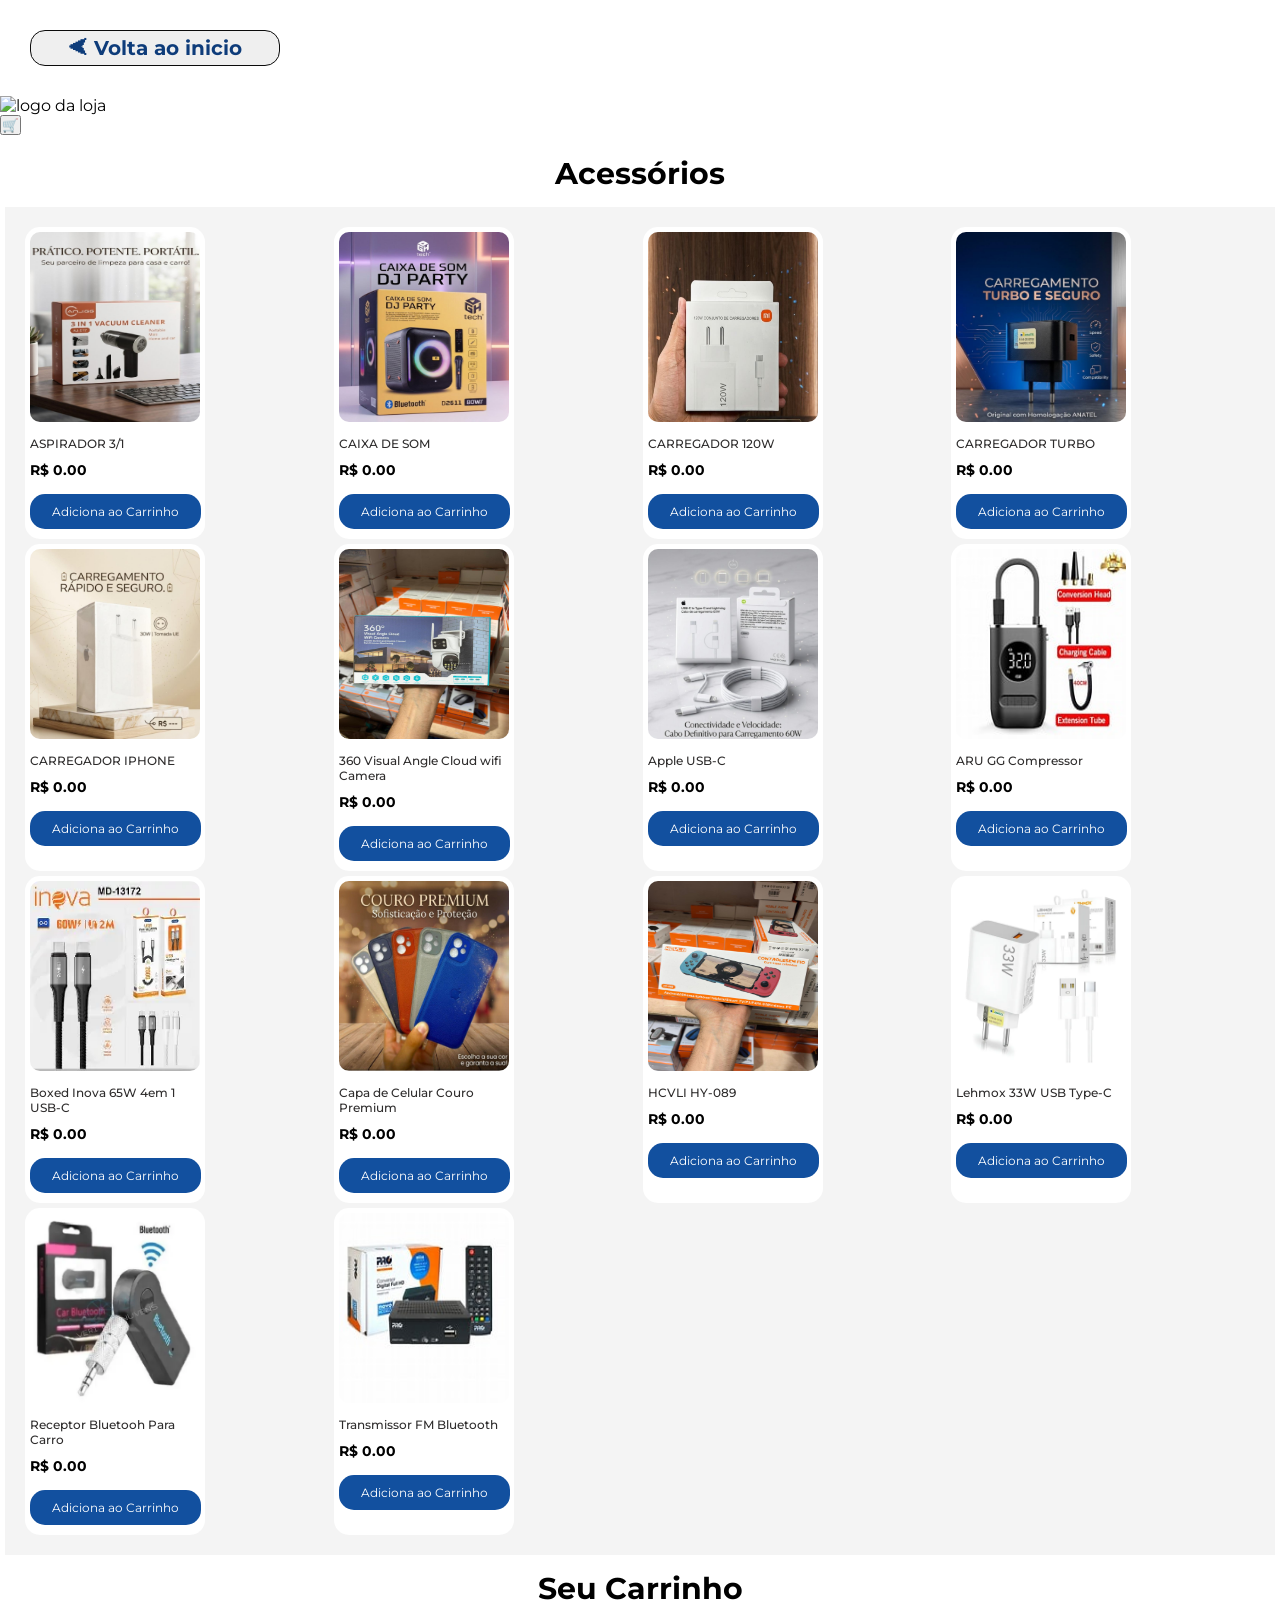
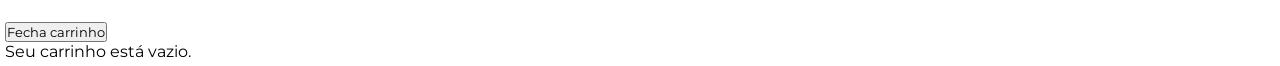
==== commit d75f88f3: "atualizaçao1" ====
--- a/acessorios.html
+++ b/acessorios.html
@@ -11,13 +11,26 @@
     <title>Acessórios</title>
 </head>
 <body>
+    
+    <Button class="Volta-Inicio" ><a id="voltaInicio" href="./index.html#categorias"> &#11164 Volta ao inicio</a></Button>
 
+
+    <div> 
+
+        <img class="logo-page"src="./assets/img/Acessorios/logo-page.jpg" alt="logo da loja" class="logo-page" >
+  
+    </div>
+
+    
+    <button class="icone-carrinho">&#128722;
+    </button>
+    <span class="contador-carrinho"></span>
+    
     <main>
 
 
-<Button class="Volta-Inicio" ><a id="voltaInicio" href="./index.html#categorias">Volta ao inicio</a></Button>
 
-<div id="ofertas" class="produtos-em-destaque">
+<div id="ofertas" class="produtos-em-destaque"> 
 
     <h2 class="h2-produtos">Acessórios</h2>
 
@@ -31,9 +44,25 @@
 
 </div>
 
+<div id="carrinho-lateral" class="carrinho-oculto">
+    <div class="carrinho-cabecalho">
+        <h2 class="h2-carrinho">Seu Carrinho</h2>
+        <button id="btn-fechar-carrinho">Fecha carrinho</button>
+    </div>
+    <div class="carrinho-conteudo">
+        <p id="texto-carrinho">Seu carrinho está vazio.</p>
+    </div>
+</div>
+
+
+<div id="overlay" class="carrinho-oculto"></div>
+
+
         
     </main>
 
+   
+    
     <script src="./js/acessorios.js"></script>
 
 </body>
--- a/css/smartphones.css
+++ b/css/smartphones.css
@@ -6,7 +6,7 @@
 }
 
 main{
-   padding: 30px;
+   padding: 5px;
 }
 
 h2{
